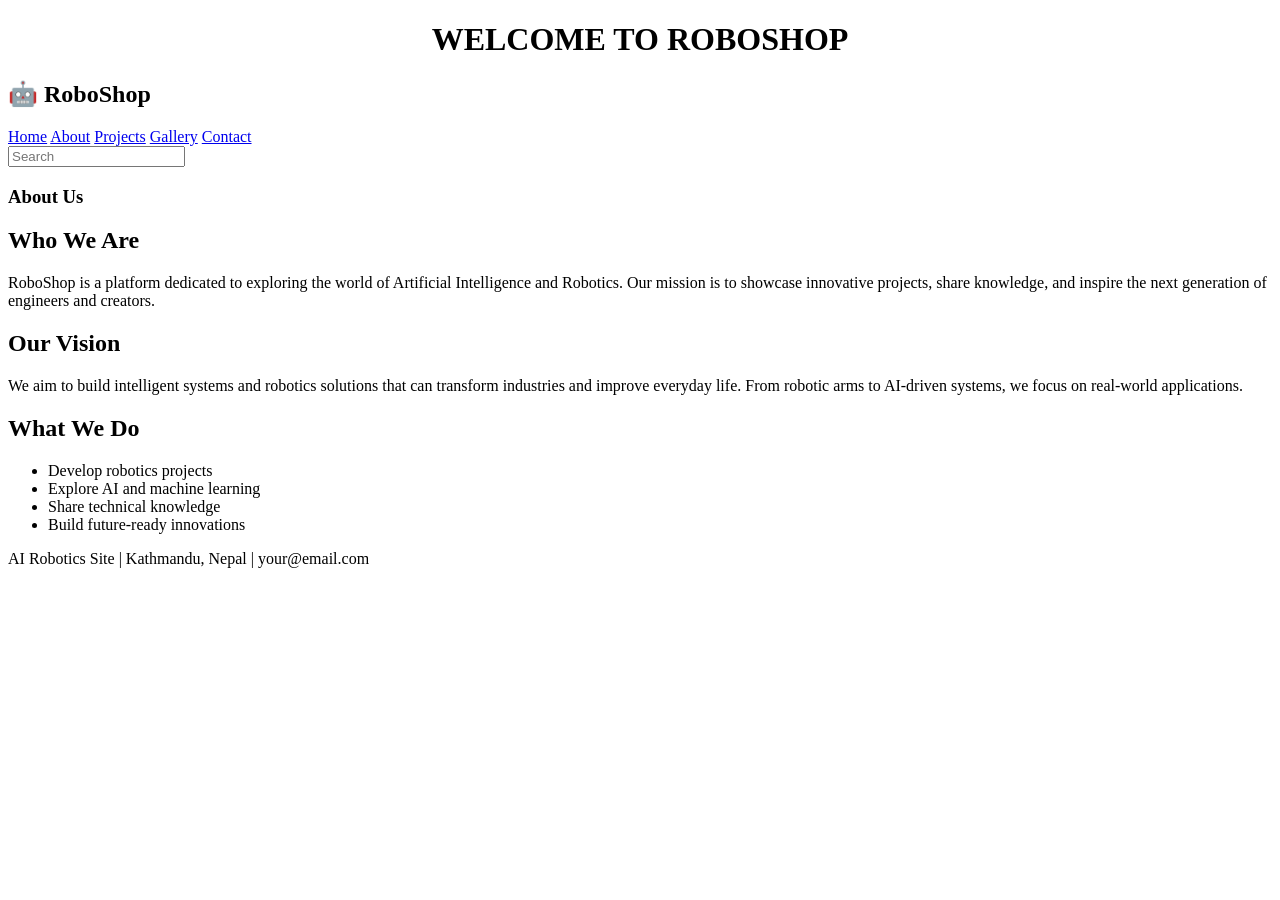
==== about.html @ d688b477 "remaining 4  pages" ====
<!DOCTYPE html>
<html>
<head>
    <title>About - RoboShop</title>
    <link rel="stylesheet" href="style.css">
</head>

<body class="about-bg">

<div class="container">

<header>
  <h1 style="text-align: center;">WELCOME TO ROBOSHOP</h1>
</header>

<!-- TOP BAR -->
<div class="top-bar">
    
    <div class="logo">
        <h2>🤖 RoboShop</h2>
    </div>

    <nav class="top-nav">
        <a href="index.html">Home</a>
        <a href="about.html">About</a>
        <a href="projects.html">Projects</a>
        <a href="gallery.html">Gallery</a>
        <a href="contact.html">Contact</a>
    </nav>

    <div class="search-box">
        <input type="text" placeholder="Search">
    </div>

</div>

<h3 class="contact-title">About Us</h3>

<!-- ABOUT CONTENT -->
<div class="about-content">

    <h2>Who We Are</h2>
    <p>
        RoboShop is a platform dedicated to exploring the world of Artificial Intelligence 
        and Robotics. Our mission is to showcase innovative projects, share knowledge, 
        and inspire the next generation of engineers and creators.
    </p>

    <h2>Our Vision</h2>
    <p>
        We aim to build intelligent systems and robotics solutions that can transform 
        industries and improve everyday life. From robotic arms to AI-driven systems, 
        we focus on real-world applications.
    </p>

    <h2>What We Do</h2>
    <ul>
        <li>Develop robotics projects</li>
        <li>Explore AI and machine learning</li>
        <li>Share technical knowledge</li>
        <li>Build future-ready innovations</li>
    </ul>

</div>

<footer>
    <p>AI Robotics Site | Kathmandu, Nepal | your@email.com</p>
</footer>

</div>

</body>
</html>
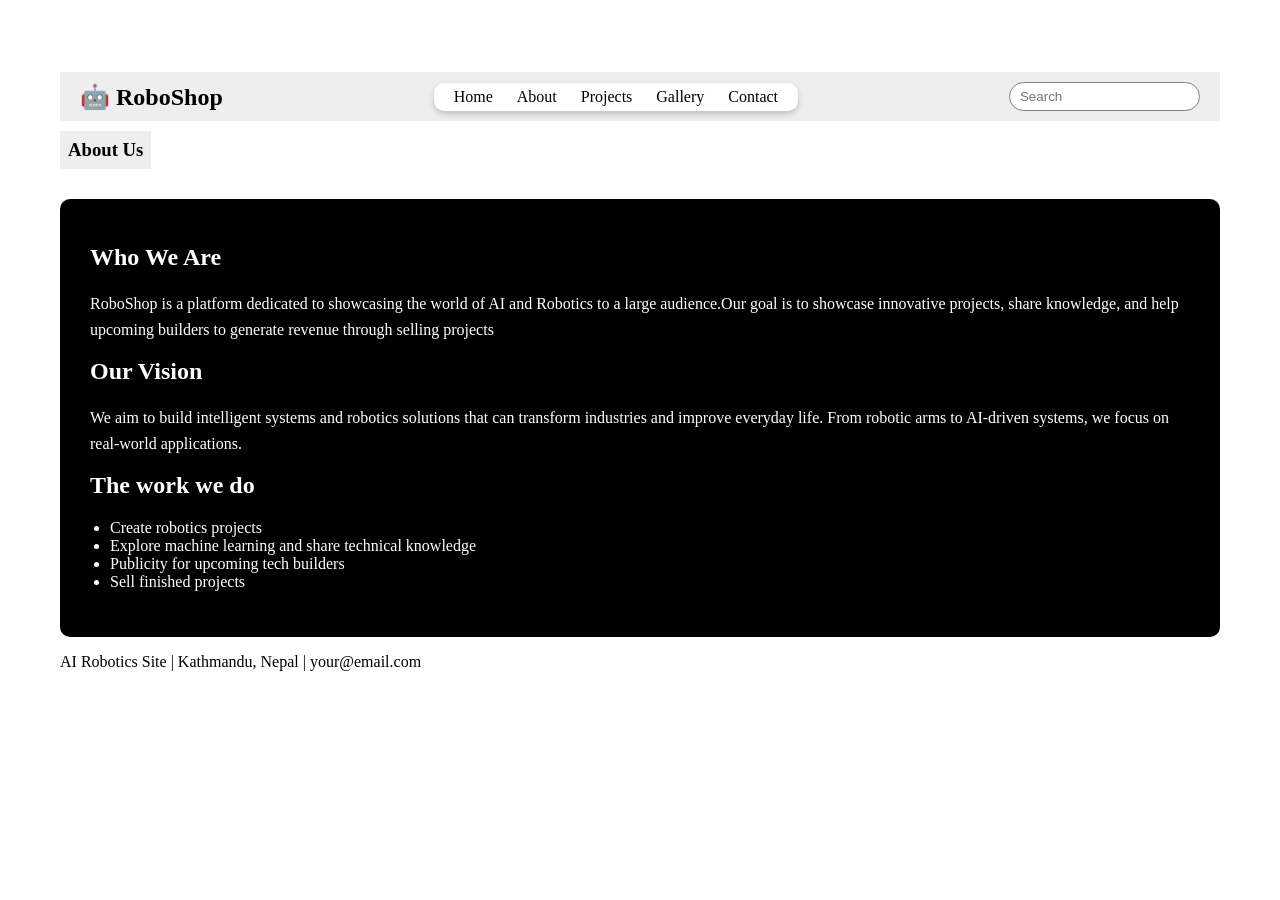
==== commit 961e4f70: "final touches" ====
--- a/about.html
+++ b/about.html
@@ -10,7 +10,10 @@
 <div class="container">
 
 <header>
-  <h1 style="text-align: center;">WELCOME TO ROBOSHOP</h1>
+  <br>
+  <br>
+  <br>
+  <br>
 </header>
 
 <!-- TOP BAR -->
@@ -41,10 +44,9 @@
 
     <h2>Who We Are</h2>
     <p>
-        RoboShop is a platform dedicated to exploring the world of Artificial Intelligence 
-        and Robotics. Our mission is to showcase innovative projects, share knowledge, 
-        and inspire the next generation of engineers and creators.
-    </p>
+        RoboShop is a platform dedicated to showcasing the world of AI 
+        and Robotics to a large audience.Our goal is to showcase innovative projects, share knowledge, 
+        and help upcoming builders to generate revenue through selling projects    </p>
 
     <h2>Our Vision</h2>
     <p>
@@ -53,12 +55,12 @@
         we focus on real-world applications.
     </p>
 
-    <h2>What We Do</h2>
+    <h2>The work we do</h2>
     <ul>
-        <li>Develop robotics projects</li>
-        <li>Explore AI and machine learning</li>
-        <li>Share technical knowledge</li>
-        <li>Build future-ready innovations</li>
+        <li>Create robotics projects</li>
+        <li>Explore machine learning and share technical knowledge</li>
+        <li>Publicity for upcoming tech builders</li>
+        <li>Sell finished projects</li>
     </ul>
 
 </div>
--- a/style.css
+++ b/style.css
@@ -0,0 +1,290 @@
+.container {
+    max-width: 1320px;
+    margin: 0 auto;
+    padding: 0 20px;
+}
+.contact-title {
+    background: #eee;
+    display: inline-block;
+    padding: 8px;
+    margin: 10px 0;
+}
+ 
+.contact-container {
+    display: flex;
+    gap: 20px;
+}
+.form-box, .info-box, .side-box {
+    background-color: black; 
+    padding: 15px;
+    border-radius: 10px;
+    color: white;
+    border: 1px solid rgba(36, 27, 27, 0);
+}
+.form-box {
+    width: 35%;
+}
+
+.info-box {
+    width: 40%;
+    text-align: center;
+}
+ 
+.side-box {
+    width: 25%;
+    text-align: center;
+}
+
+form input, form textarea {
+    width: 95%;
+    margin-bottom: 10px;
+    padding: 8px;
+}
+
+button {
+    padding: 8px 12px;
+    margin-right: 5px;
+}
+
+.map {
+    margin-top: 20px;
+}
+
+.top-bar {
+    display: flex;
+    align-items: center;
+    justify-content: space-between;
+    background-color: #eee;
+    padding: 10px 20px;
+}
+
+.logo h2 {
+    margin: 0;
+}
+
+.top-nav {
+    background: white;
+    padding: 5px 10px;
+    border-radius: 10px;
+    box-shadow: 0px 3px 6px rgba(0,0,0,0.2);
+}
+
+.top-nav a {
+    margin: 0 10px;
+    text-decoration: none;
+    color: black;
+    font-weight: 500;
+}
+
+.top-nav a:hover {
+    color: blue;
+}
+
+.search-box input {
+    padding: 6px 10px;
+    border-radius: 20px;
+    border: 1px solid gray;
+}
+
+.slider {
+    width: 100%;
+    height: 300px;
+    display: flex;
+    justify-content: center;
+    align-items: center;
+    background: black;
+}
+
+.slider img {
+    max-width: 100%;
+    max-height: 100%;
+    object-fit: contain;
+}
+
+.prev, .next {
+    position: absolute;
+    top: 50%;
+    transform: translateY(-50%);
+    background: rgba(0,0,0,0.5);
+    color: white;
+    border: none;
+    padding: 10px;
+    font-size: 20px;
+    cursor: pointer;
+    border-radius: 50%;
+}
+
+.prev {
+    left: 10px;
+}
+
+.next {
+    right: 10px;
+}
+
+.prev:hover, .next:hover {
+    background: black;
+}
+
+
+.home-content {
+    text-align: center;
+    margin-top: 20px;
+}
+
+
+.cards {
+    display: flex;
+    justify-content: space-around;
+    margin-top: 20px;
+}
+
+.card {
+    background: #eee ;
+    padding: 20px;
+    width: 30%;
+    border-radius: 10px;
+    transition: 0.3s;
+}
+
+.card:hover {
+    transform: scale(1.05);
+    background: #ddd;
+}
+
+
+.gallery {
+    display: grid;
+    grid-template-columns: repeat(3, 1fr);
+    gap: 15px;
+    margin-top: 20px;
+}
+
+.gallery img {
+    width: 100%;
+    height: 240px;
+    object-fit: cover;
+    border-radius: 10px;
+    transition: 0.3s;
+    cursor: pointer;
+}
+
+
+.gallery img:hover {
+    transform: scale(1.05);
+    opacity: 0.8;
+}
+
+
+body{
+
+ background-color: black;
+  max-width: 1200px; 
+  margin: 0 auto;   
+  width: 100%;      
+
+}
+
+
+.about-bg, .home-bg {
+    background: url("images/void.jpg") no-repeat center center fixed;
+    background-size: cover;
+}
+
+.about-content {
+    background-color: black;
+    color: white;
+    padding: 30px;
+    margin-top: 20px;
+    border-radius: 10px;
+}
+
+.about-content h2 {
+    margin-top: 15px;
+}
+
+.about-content p {
+    line-height: 1.6;
+}
+
+.about-content ul {
+    margin-top: 10px;
+    padding-left: 20px;
+}
+
+.project-list {
+    display: flex;
+    flex-direction: column;
+    gap: 25px;
+    margin-top: 20px;
+    
+}
+
+.projects-bg {
+    background: url("images/void.jpg") no-repeat center center fixed;
+    background-size: cover;
+}
+
+.project-list {
+    display: flex;
+    flex-direction: column;
+    gap: 25px;
+    margin-top: 20px;
+}
+
+.project-card {
+    background-color: black;
+    backdrop-filter: blur(8px);
+    border-radius: 10px;
+    padding: 15px;
+    color: white;
+}
+
+.slider-box {
+    position: relative;
+    display: flex;
+    align-items: center;
+    justify-content: center;
+}
+
+.slider-box img {
+    width: 100%;
+    height: 250px;
+    object-fit: contain;
+    background: black;
+    border-radius: 10px;
+}
+
+.slider-box button {
+    position: absolute;
+    top: 50%;
+    transform: translateY(-50%);
+    background: black;
+    color: white;
+    border: none;
+    padding: 8px;
+    cursor: pointer;
+    border-radius: 50%;
+}
+
+.slider-box button:first-child {
+    left: 10px;
+}
+
+.slider-box button:last-child {
+    right: 10px;
+}
+
+.status {
+    display: inline-block;
+    padding: 5px 10px;
+    border-radius: 5px;
+}
+
+.finished {
+    background: green;
+}
+
+.inprogress {
+    background: orange;
+}
